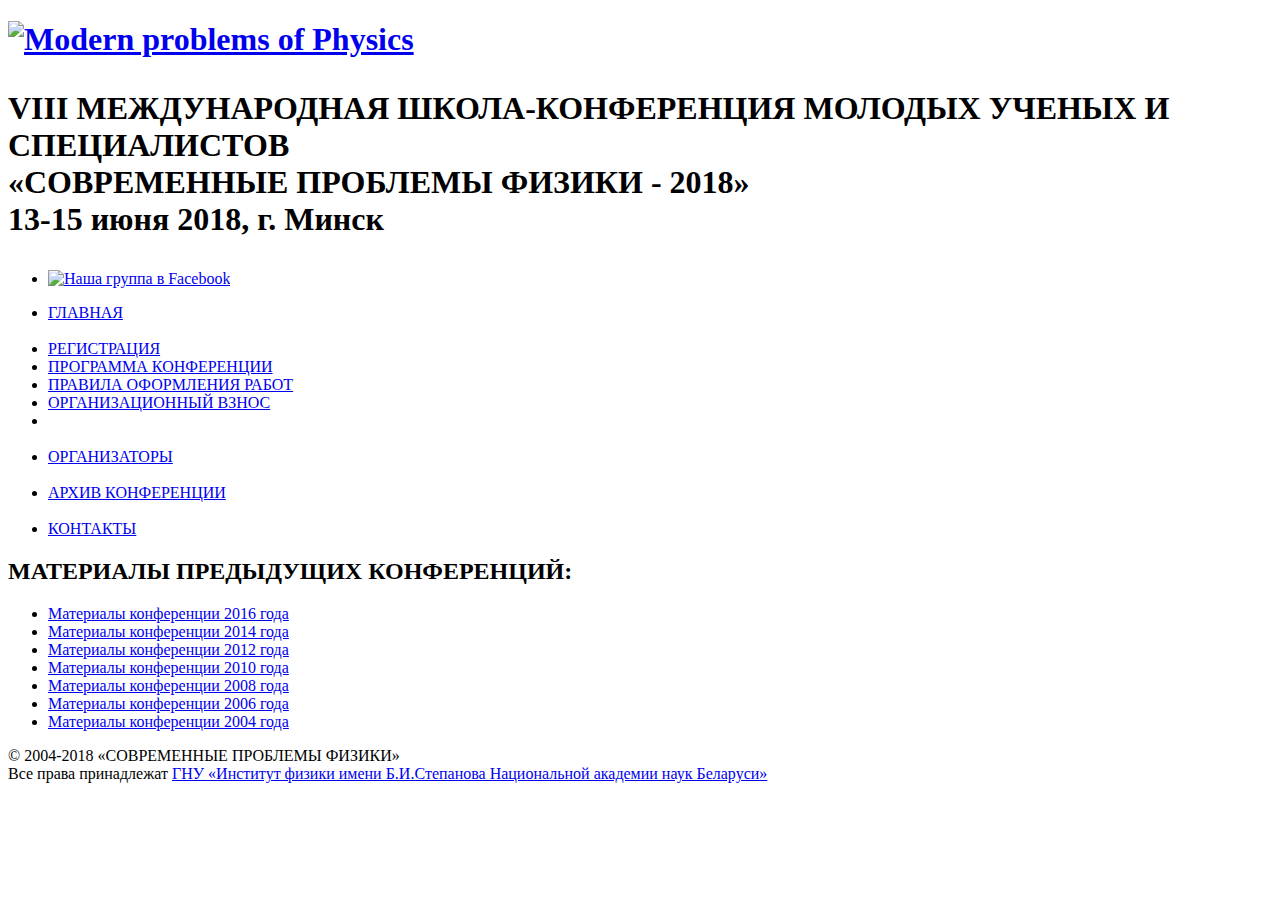
==== archive.html @ bf87f214 "pre-version of the mpp2018 site done" ====
﻿<!doctype html>
<html>
<head>
	<title>Современные проблемы физики 2018</title>
	<meta http-equiv="Content-type" content="text/html; charset=utf-8">
	<link href='https://fonts.googleapis.com/css?family=Open+Sans:400,300,600,700,800|Roboto:400,100,300,500,700,900|Roboto+Condensed:400,300,700|Arimo:400,700&subset=latin,cyrillic' rel='stylesheet' type='text/css'>
	<link rel="stylesheet" href="style.css">
</head>
<body>
	<div class="wrap">
		<div class="header">
			<div class="t-l">
				<h1 id="logo">
					<a href="index.html" title="Современные проблемы физики 2018"><img src="images/logo.bmp" alt="Modern problems of Physics" title="Современные проблемы физики" width="150px;"/></a>
					<p>VIII МЕЖДУНАРОДНАЯ ШКОЛА-КОНФЕРЕНЦИЯ МОЛОДЫХ УЧЕНЫХ И СПЕЦИАЛИСТОВ
					<br />&laquo;СОВРЕМЕННЫЕ ПРОБЛЕМЫ ФИЗИКИ - 2018&raquo;
					<br /><span>13-15 июня 2018, г. Минск</span>
					</p>
				</h1>
				<ul id="social">
					<li><a href="https://www.facebook.com/groups/725032014209521/" target="_blank" title="Наша группа в Facebook"><img src="images/fblogo.png" alt="Наша группа в Facebook" title="Наша группа в Facebook" width="25px"></a></li>
				</ul>
			</div>
		</div>
		<div class="content">
			<nav>
				<ul>
					<li><a href="index.html">ГЛАВНАЯ</a></li>
					<br />
					<li><a href="registration.html">РЕГИСТРАЦИЯ</a></li>
					<li><a href="program.html">ПРОГРАММА КОНФЕРЕНЦИИ</a></li>
					<li><a href="rules.html">ПРАВИЛА ОФОРМЛЕНИЯ РАБОТ</a></li>
					<li><a href="fee.html">ОРГАНИЗАЦИОННЫЙ ВЗНОС</a></li>
					<li><a href="#" hidden>МАТЕРИАЛЫ КОНФЕРЕНЦИИ</a></li>
					<br />
					<li><a href="orgcom.html">ОРГАНИЗАТОРЫ</a></li>
					<br />
					<li><a href="archive.html" id="active">АРХИВ КОНФЕРЕНЦИИ</a></li>
					<br />
					<li><a href="contacts.html">КОНТАКТЫ</a></li>
				<ul>
			</nav>
			<div class="info">
				<div class="subinfo unlist">
					<p>
						<h2>МАТЕРИАЛЫ ПРЕДЫДУЩИХ КОНФЕРЕНЦИЙ:</h2>
						<ul>
							<li><a href="archive/mpp2016.rar">Материалы конференции 2016 года</a></li>
							<li><a href="archive/mpp2014.rar">Материалы конференции 2014 года</a></li>
							<li><a href="archive/mpp2012.rar">Материалы конференции 2012 года</a></li>
							<li><a href="archive/mpp2010.rar">Материалы конференции 2010 года</a></li>
							<li><a href="archive/mpp2008.rar">Материалы конференции 2008 года</a></li>
							<li><a href="archive/mpp2006.rar">Материалы конференции 2006 года</a></li>
							<li><a href="archive/mpp2004.rar">Материалы конференции 2004 года</a></li>
						</ul>
					</p>
				</div>
			</div>
		</div>
		<div class="footer">
			<p>&copy; 2004-2018 &laquo;СОВРЕМЕННЫЕ ПРОБЛЕМЫ ФИЗИКИ&raquo;
			<br />Все права принадлежат <a href="http://ifan.basnet.by" title="Сайт Институт физики НАН Беларуси">ГНУ &laquo;Институт физики имени Б.И.Степанова Национальной
 академии наук Беларуси&raquo;</a>
			</p>
		</div>
	</div>
</body>
</html>
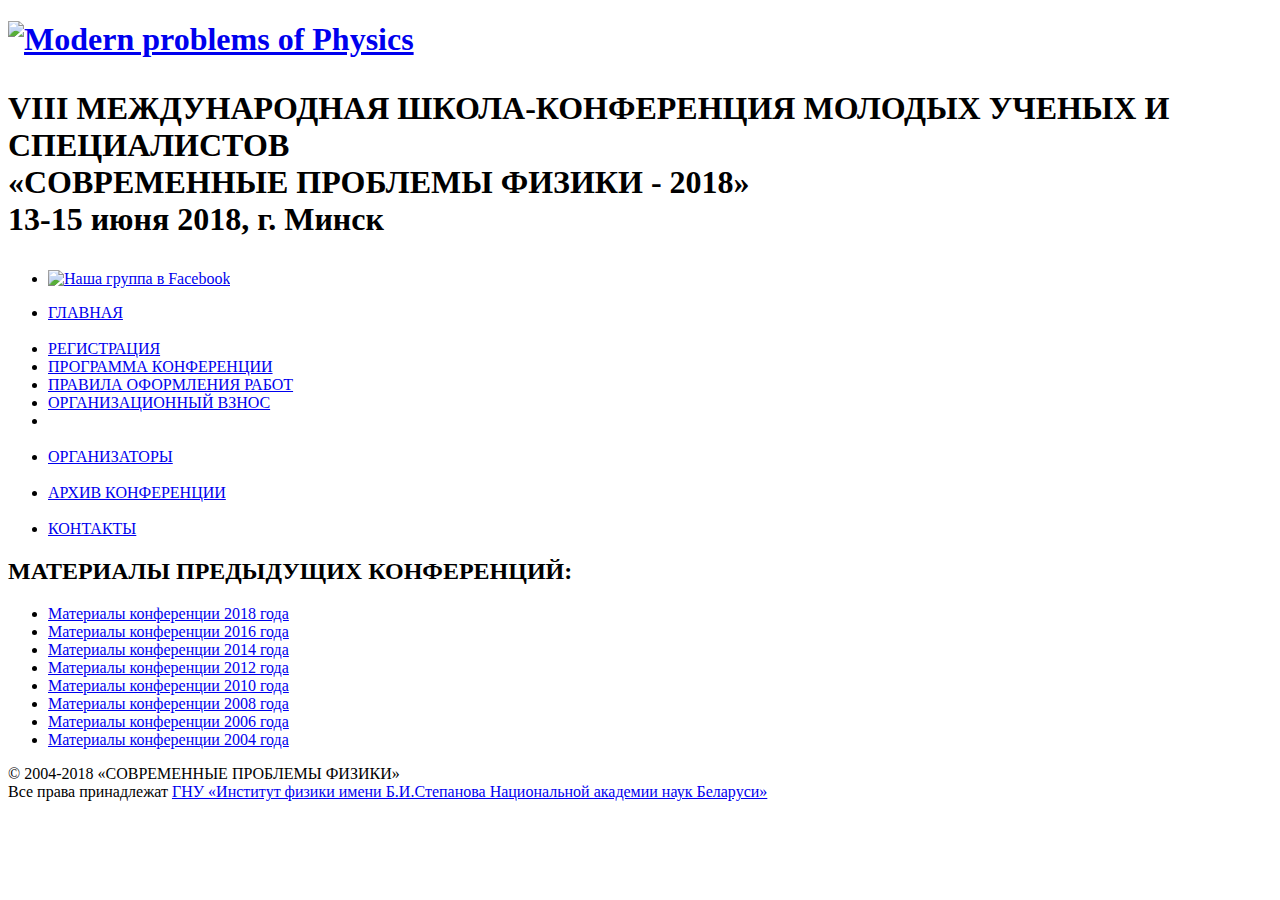
==== commit 8121523c: "mpp2018 material was added" ====
--- a/archive.html
+++ b/archive.html
@@ -45,6 +45,7 @@
 					<p>
 						<h2>МАТЕРИАЛЫ ПРЕДЫДУЩИХ КОНФЕРЕНЦИЙ:</h2>
 						<ul>
+							<li><a href="archive/mpp2018.rar">Материалы конференции 2018 года</a></li>
 							<li><a href="archive/mpp2016.rar">Материалы конференции 2016 года</a></li>
 							<li><a href="archive/mpp2014.rar">Материалы конференции 2014 года</a></li>
 							<li><a href="archive/mpp2012.rar">Материалы конференции 2012 года</a></li>
